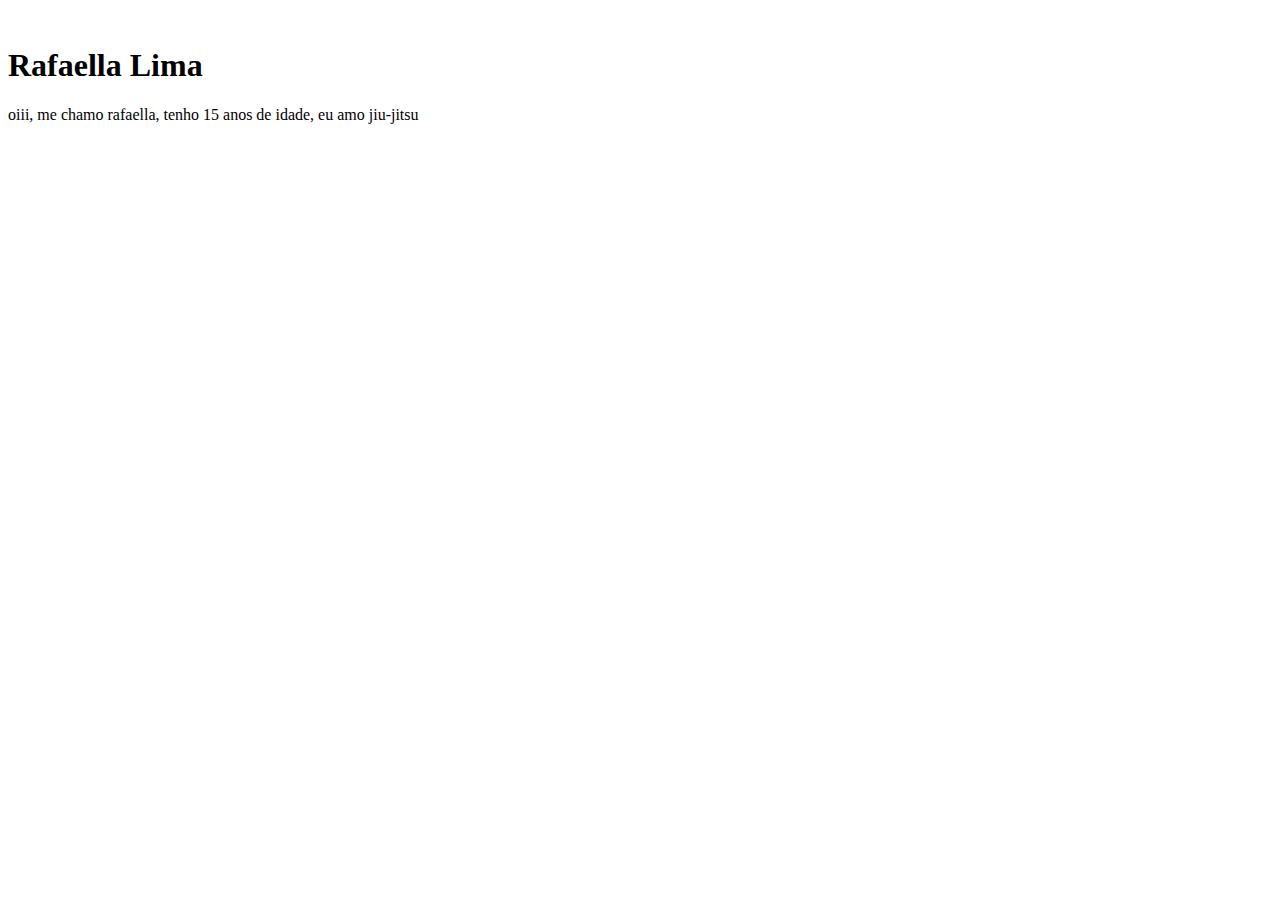
==== teste/index.html @ a2120876 "teste" ====
<!DOCTYPE html>
<head>
    <meta charset="UTF-8">
    <meta name="viewport" content="width=device-width, initial-scale=1.0">
    <title>Document</title>
</head>
<body>
    <header></header>
    <main>

        <img src="https://miro.medium.com/v2/resize:fit:1400/1*uTOQi7duJPTIXCoCQY2B0Q.jpeg" alt="">

        <h1>Rafaella Lima</h1>
        <p>oiii, me chamo rafaella, tenho 15 anos de idade, eu amo jiu-jitsu</p>

    </main>
    <footer></footer>
</body>
</html>
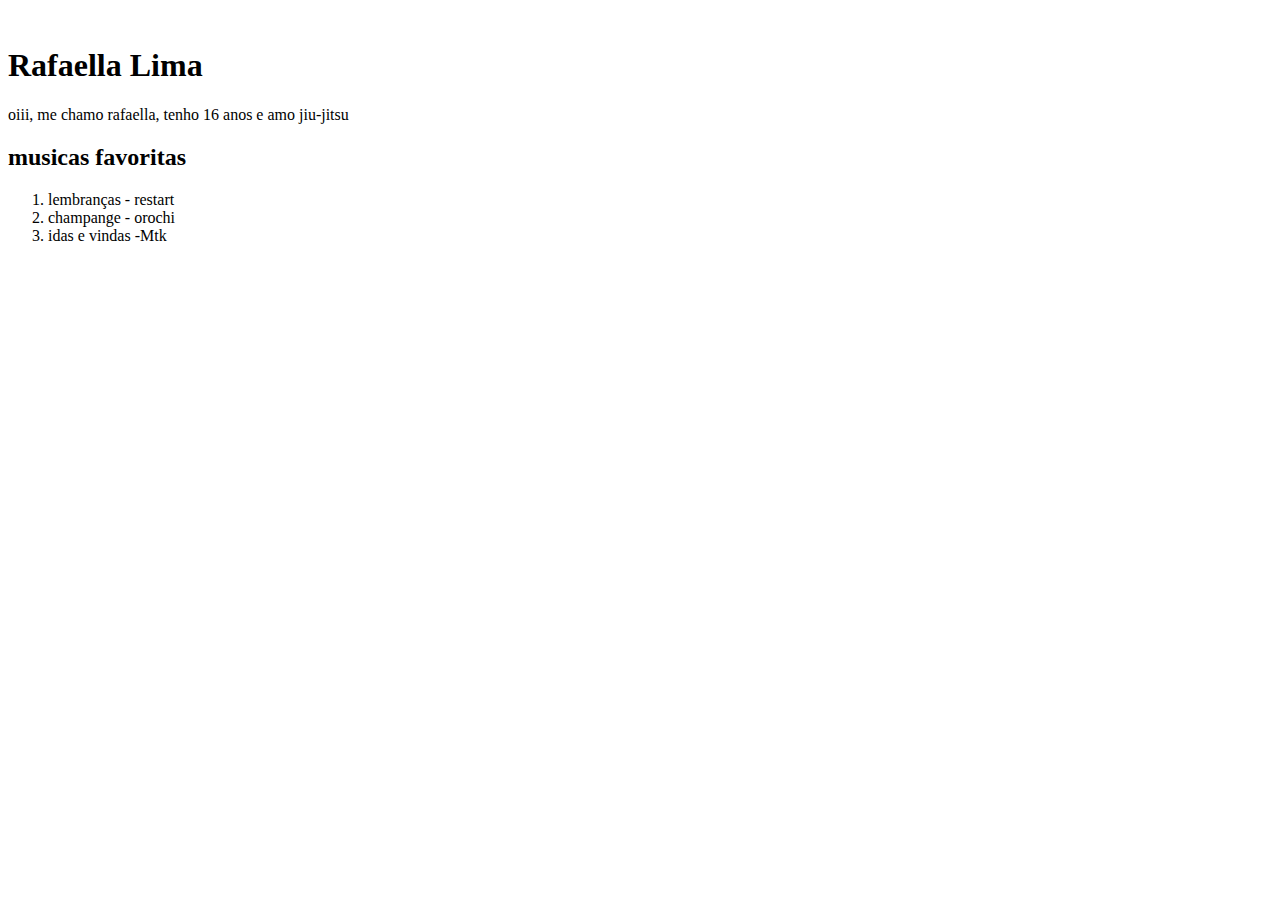
==== commit 5ca841fd: "fontes" ====
--- a/teste/index.html
+++ b/teste/index.html
@@ -1,7 +1,13 @@
 <!DOCTYPE html>
+<html lang="en">
 <head>
     <meta charset="UTF-8">
     <meta name="viewport" content="width=device-width, initial-scale=1.0">
+  <!--digitar link, click em link css-->
+  <link rel="stylesheet" href="index.css">
+  <link rel="preconnect" href="https://fonts.googleapis.com">
+<link rel="preconnect" href="https://fonts.gstatic.com" crossorigin>
+<link href="https://fonts.googleapis.com/css2?family=Oswald:wght@200..700&display=swap" rel="stylesheet">
     <title>Document</title>
 </head>
 <body>
@@ -11,8 +17,16 @@
         <img src="https://miro.medium.com/v2/resize:fit:1400/1*uTOQi7duJPTIXCoCQY2B0Q.jpeg" alt="">
 
         <h1>Rafaella Lima</h1>
-        <p>oiii, me chamo rafaella, tenho 15 anos de idade, eu amo jiu-jitsu</p>
-
+        <p>oiii, me chamo rafaella, tenho 16 anos e amo jiu-jitsu</p>
+<section>
+   <!-- class é uma forma de nomear a tg-->
+    <h2 class="tituloMusicas">musicas favoritas</h2>
+    <ol>
+        <li> lembranças - restart</li>
+        <li> champange - orochi</li>
+        <li> idas e vindas -Mtk </li>
+    </ol>
+</section>
     </main>
     <footer></footer>
 </body>
